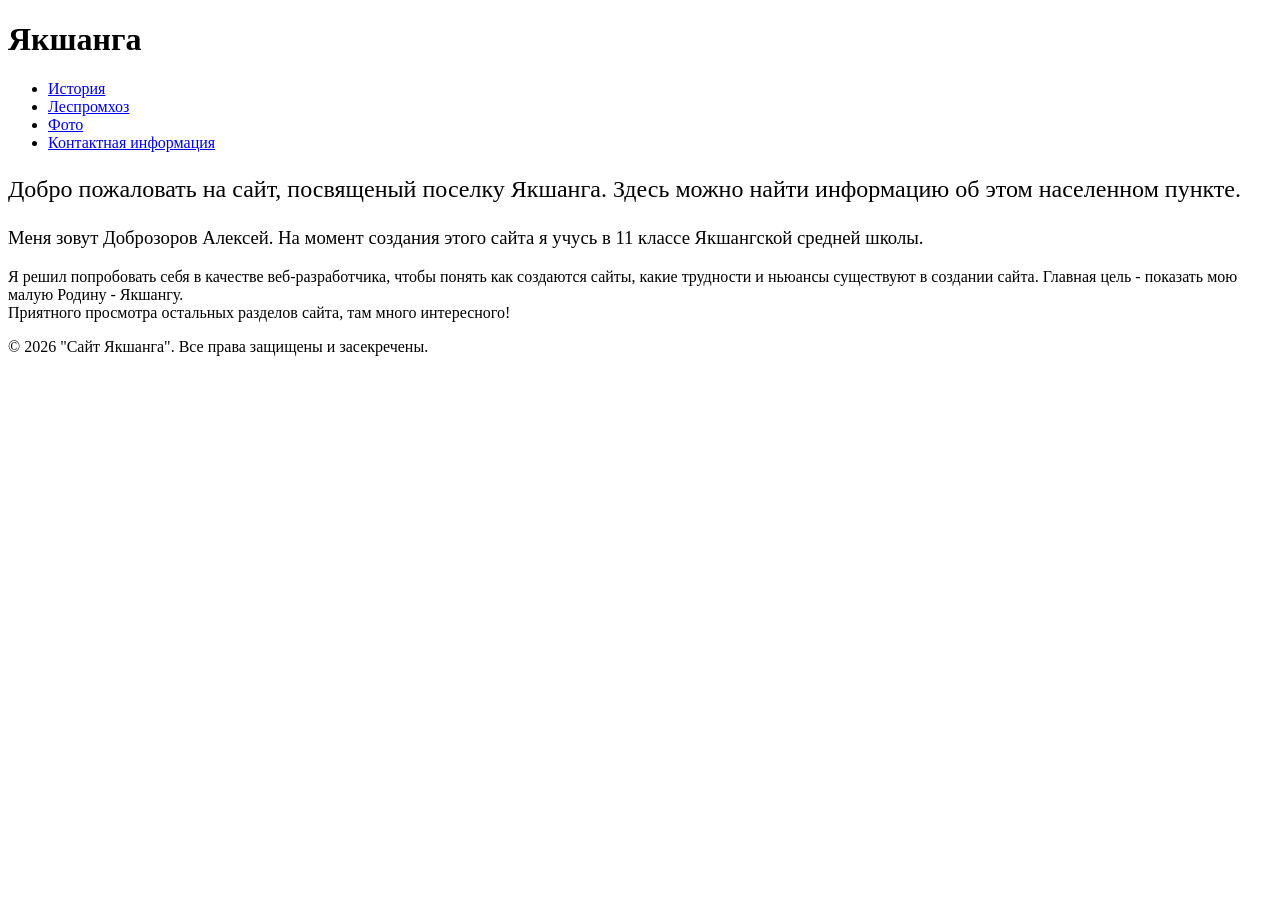
==== index.html @ ecc7fb38 "Add files via upload" ====
﻿<!DOCTYPE html>
<html lang="en">
<head>
    <meta charset="UTF-8">
    <meta name="viewport" content="width=device-width, initial-scale=1.0">
    <title>Якшанга</title>
    <link rel="stylesheet" href="CSS/style.css">
    <link rel="icon" href="FAVICONs/c.ico" type="image/x-icon">
    <style>
        p {
            font-weight: normal;
        }
    </style>
<body>
    <header>
        <h1>Якшанга</h1>
        <nav>
            <ul>
                <li><a href="история.html">История</a></li>
                <li><a href="леспромхоз.html">Леспромхоз</a></li>
                <li><a href="gallery.html">Фото</a></li>
                <li><a href="contacts.html">Контактная информация</a></li>
            </ul>		
        </nav>
    </header>

    <main>
        <h2>
        <p>Добро пожаловать на сайт, посвященый поселку Якшанга. Здесь можно найти информацию об этом населенном пункте.</p>
    </h2> 
        <section>
                <h3>
                    <p>   Меня зовут Доброзоров Алексей. На момент создания этого сайта я учусь в 11 классе Якшангской средней школы.<br>
                    </h3>
                      
                          Я решил попробовать себя в качестве веб-разработчика, чтобы понять как создаются сайты, какие трудности и ньюансы существуют в создании сайта. Главная цель - показать мою малую Родину - Якшангу.
                    <br>
                    
                    Приятного просмотра остальных разделов сайта, там много интересного!</p>
                </h3>
            </section>
    </main>

    <footer>
        <p>&copy; 2026 "Сайт Якшанга". Все права защищены и засекречены.</p>
    </footer>
</body>
</html>
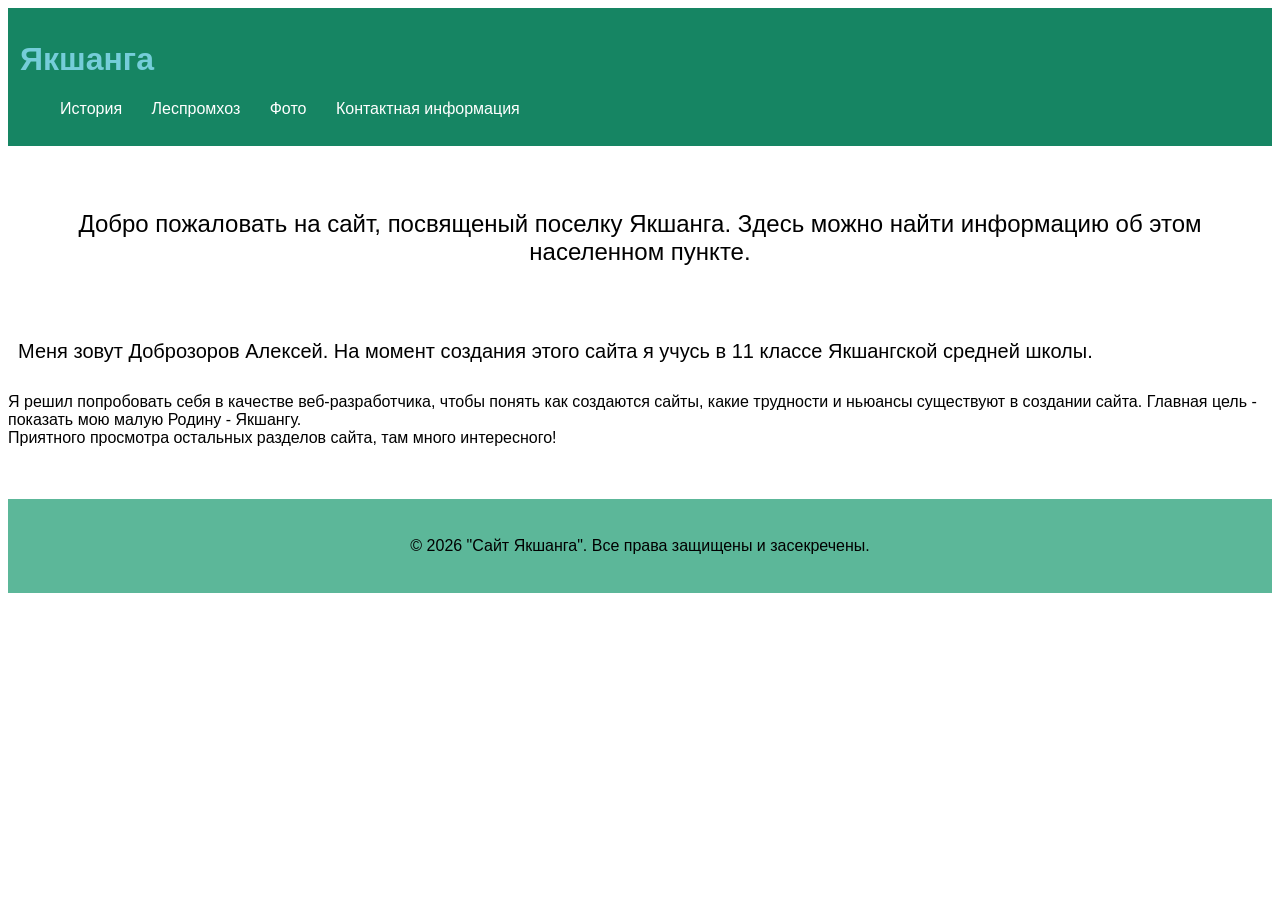
==== commit fdf6bd1c: "Update index.html" ====
--- a/index.html
+++ b/index.html
@@ -4,7 +4,7 @@
     <meta charset="UTF-8">
     <meta name="viewport" content="width=device-width, initial-scale=1.0">
     <title>Якшанга</title>
-    <link rel="stylesheet" href="CSS/style.css">
+    <link rel="stylesheet" href="style.css">
     <link rel="icon" href="FAVICONs/c.ico" type="image/x-icon">
     <style>
         p {
@@ -45,4 +45,4 @@
         <p>&copy; 2026 "Сайт Якшанга". Все права защищены и засекречены.</p>
     </footer>
 </body>
-</html>+</html>
--- a/style.css
+++ b/style.css
@@ -0,0 +1,72 @@
+body {
+    font-family: Verdana, Arial, sans-serif;
+    margin: 40;
+    padding: 60;
+}
+
+.icon-button {
+  background-image: url('8.jpg');
+  width: 20px;
+  height: 20px;
+}
+
+header {
+    background-color: #168563;
+    color: #75cdd9;
+    padding: 12px;
+}
+
+h2 {
+    text-align: center;
+    padding: 10px;
+}
+
+h3 {
+    font-family: Verdana, Geneva, Tahoma, sans-serif;
+    font-size: 20px;
+}
+
+p {
+    padding: 10px;
+}
+nav ul {
+    list-style-type: none;
+}
+
+nav ul li {
+    display: inline;
+    margin-right: 25px;
+}
+
+nav ul li a {
+    text-decoration: none;
+    color: #ffffff;
+}
+
+footer {
+    background-color: #5cb799;
+    color: #000000;
+    text-align: center;
+    padding: 12px;
+}
+
+.gallery {
+    display: flex;
+    flex-wrap: wrap;
+    justify-content: center;
+}
+
+.gallery img {
+    width: 80%;
+    margin: 12px; 
+}
+
+table,
+.main table{
+    border-collapse: collapse;
+    margin: 20px;
+}
+
+td, th{
+    border: 1px colid#411052;
+}
